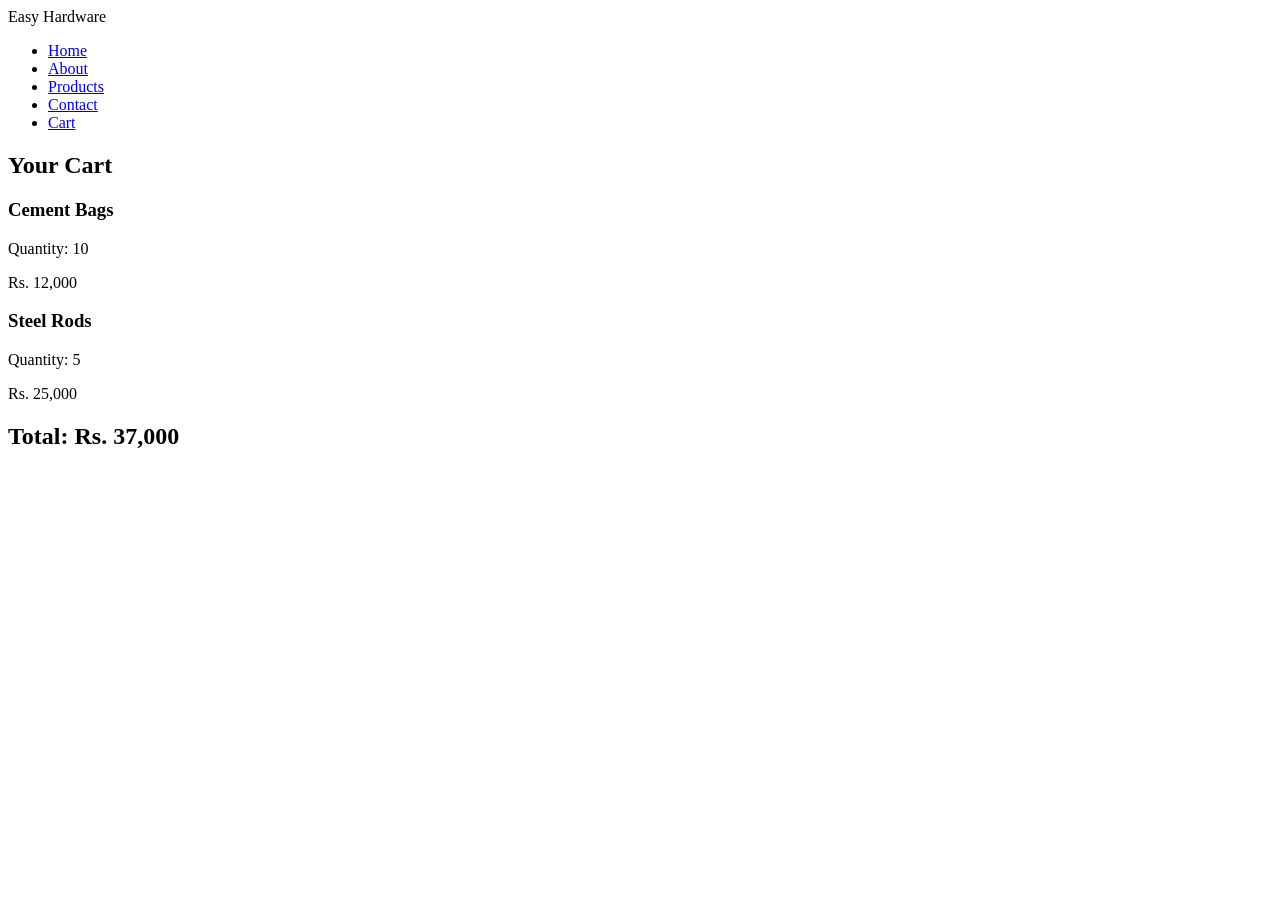
==== cart.html @ 52a5af2a "Add files via upload" ====
<!DOCTYPE html>
<html lang="en">
<head>
  <meta charset="UTF-8" />
  <meta name="viewport" content="width=device-width, initial-scale=1.0" />
  <title>Easy Hardware | Cart</title>
  <link rel="stylesheet" href="style.css" />
</head>
<body>

<header>
  <div class="logo">Easy Hardware</div>

  <nav>
    <ul>
      <li><a href="index.html">Home</a></li>
      <li><a href="about.html">About</a></li>
      <li><a href="products.html">Products</a></li>
      <li><a href="contact.html">Contact</a></li>
      <li><a href="cart.html" class="active">Cart</a></li>
    </ul>
  </nav>
</header>

<section class="page-banner">
  <h1>Your Cart</h1>
</section>

<section class="container">

  <div class="cart-container">

    <div class="cart-item">
      <div>
        <h3>Cement Bags</h3>
        <p>Quantity: 10</p>
      </div>

      <div>
        <p>Rs. 12,000</p>
      </div>
    </div>

    <div class="cart-item">
      <div>
        <h3>Steel Rods</h3>
        <p>Quantity: 5</p>
      </div>

      <div>
        <p>Rs. 25,000</p>
      </div>
    </div>

    <div class="cart-total">
      <h2>Total: Rs. 37,000</h2>

</html>
---- style.css ----
* {
nav a:hover {
  color: yellow;
}

.hero {
  height: 90vh;
  background: linear-gradient(rgba(0,0,0,0.5), rgba(0,0,0,0.5)),
  url('https://images.unsplash.com/photo-1504307651254-35680f356dfd?q=80&w=1400&auto=format&fit=crop');
  background-size: cover;
  background-position: center;
  display: flex;
  justify-content: center;
  align-items: center;
  text-align: center;
  color: white;
  padding: 20px;
}

.hero-content h2 {
  font-size: 55px;
  margin-bottom: 20px;
}

.hero-content p {
  font-size: 22px;
  margin-bottom: 30px;
}

.btn {
  background: #e67e22;
  color: white;
  padding: 14px 28px;
  text-decoration: none;
  border-radius: 8px;
}

.btn:hover {
  background: #cf711f;
}

.info-section,
.page-section {
  padding: 80px 40px;
  text-align: center;
}

.info-section h2,
.page-section h2 {
  font-size: 40px;
  color: #e67e22;
  margin-bottom: 40px;
}

.cards {
  display: grid;
  grid-template-columns: repeat(auto-fit, minmax(250px, 1fr));
  gap: 25px;
}

.card {
  background: white;
  padding: 30px;
  border-radius: 10px;
  box-shadow: 0 5px 15px rgba(0,0,0,0.1);
}

.card h3 {
  margin-bottom: 15px;
  color: #e67e22;
}

}
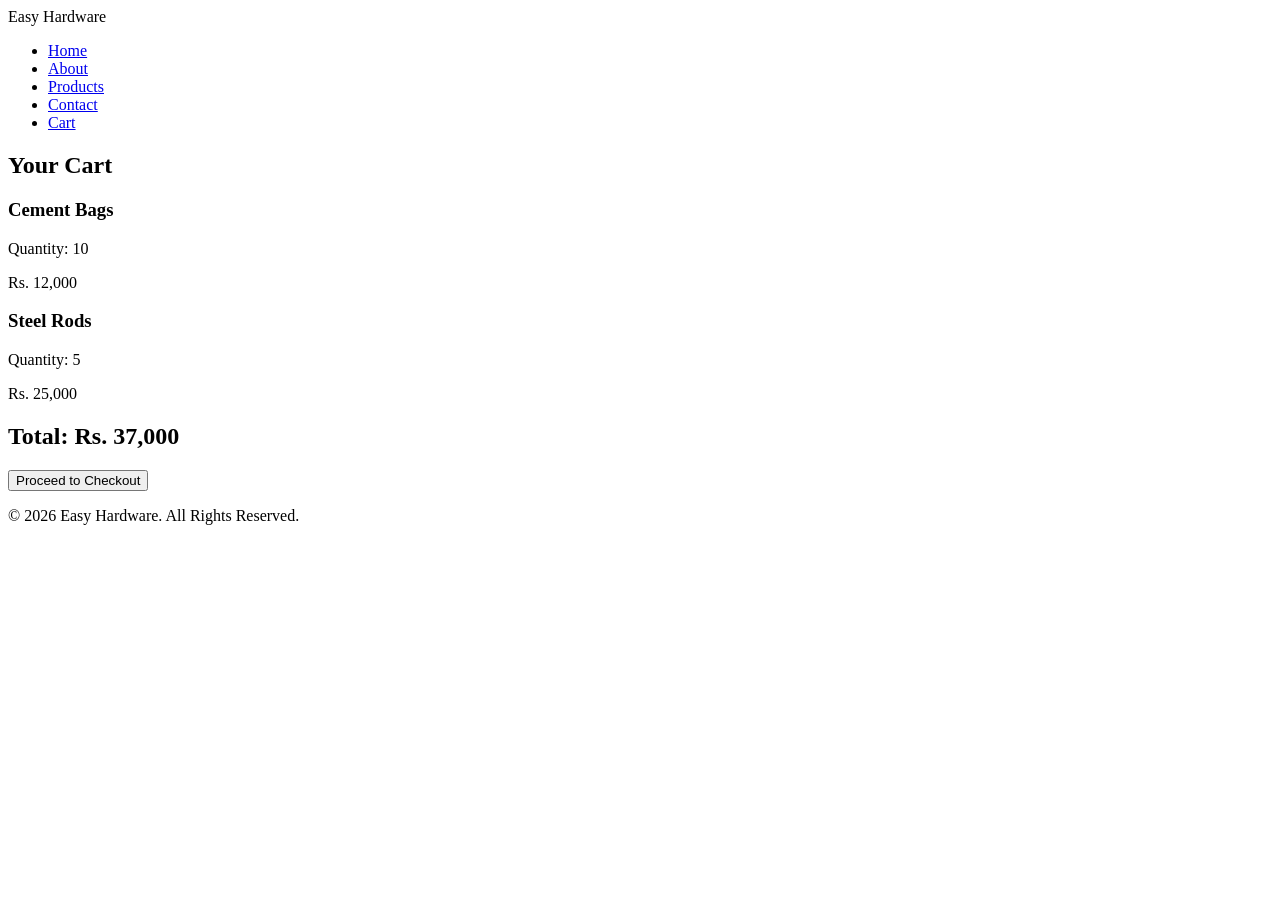
==== commit 3115d363: "Add files via upload" ====
--- a/cart.html
+++ b/cart.html
@@ -1,14 +1,4 @@
 <!DOCTYPE html>
-<html lang="en">
-<head>
-  <meta charset="UTF-8" />
-  <meta name="viewport" content="width=device-width, initial-scale=1.0" />
-  <title>Easy Hardware | Cart</title>
-  <link rel="stylesheet" href="style.css" />
-</head>
-<body>
-
-<header>
   <div class="logo">Easy Hardware</div>
 
   <nav>
@@ -55,4 +45,19 @@
     <div class="cart-total">
       <h2>Total: Rs. 37,000</h2>
 
+      <button class="btn" onclick="checkoutMessage()">
+        Proceed to Checkout
+      </button>
+    </div>
+
+  </div>
+
+</section>
+
+<footer>
+  <p>© 2026 Easy Hardware. All Rights Reserved.</p>
+</footer>
+
+<script src="script.js"></script>
+</body>
 </html>
